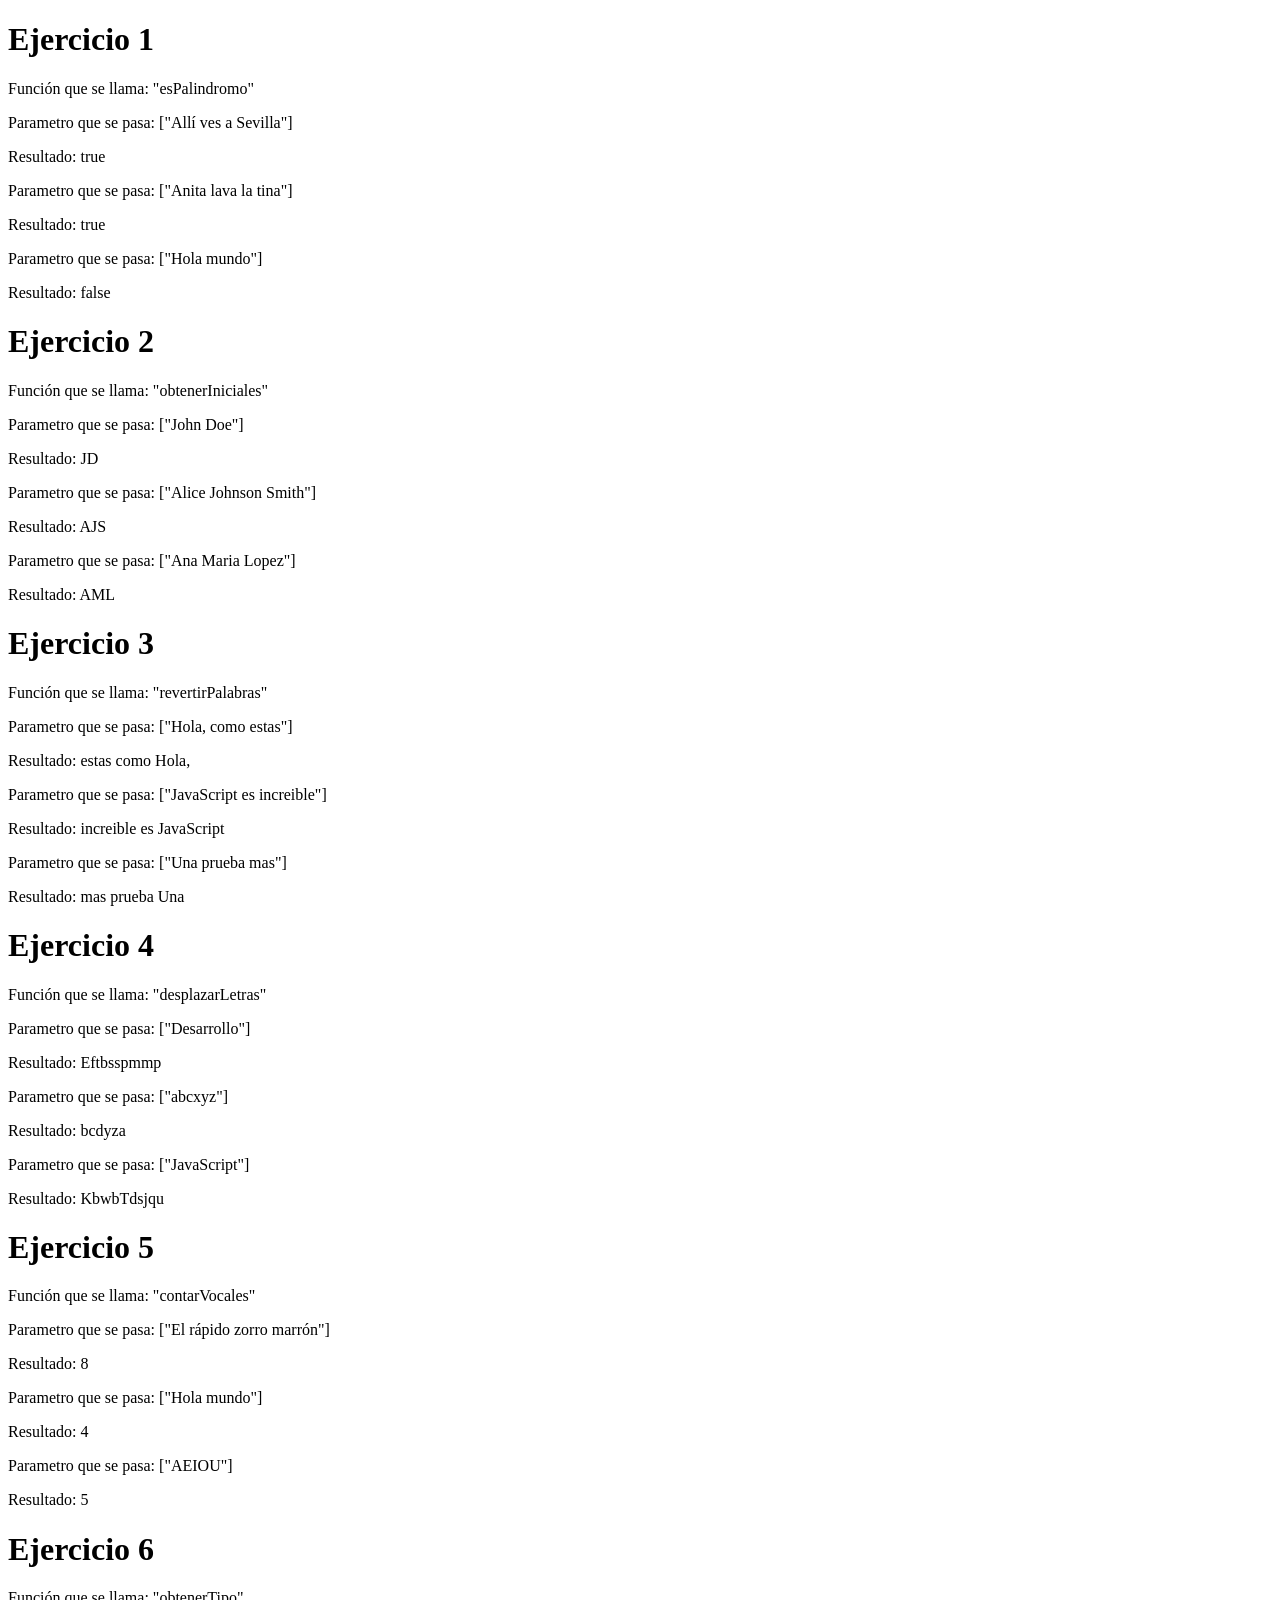
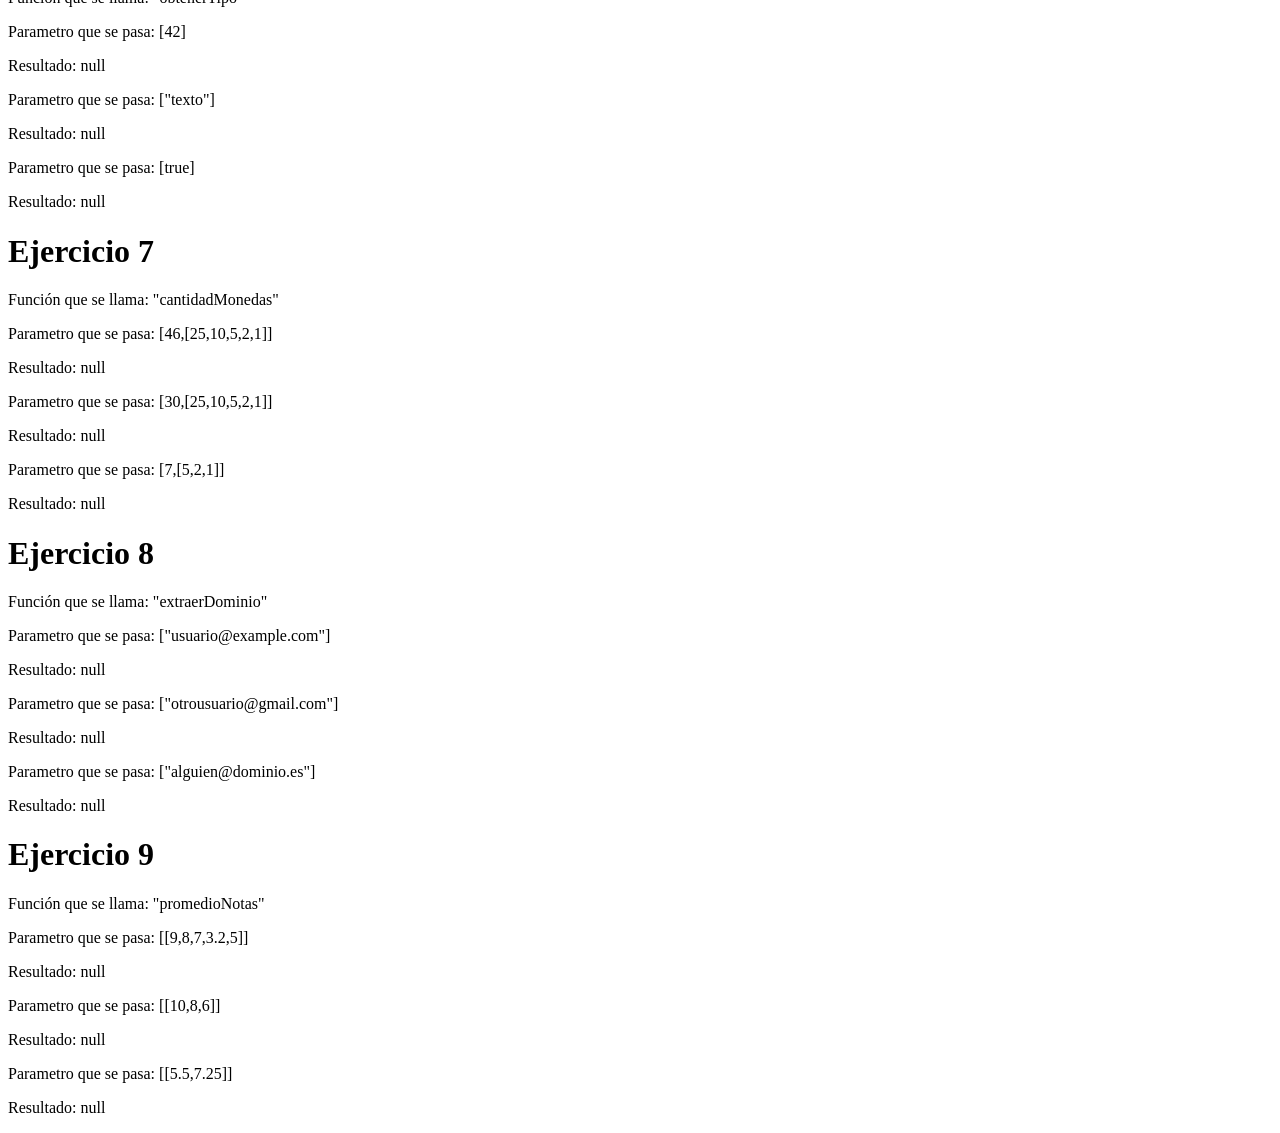
==== DWEC/DMA0203/index.html @ aa6d8b5a "DWEC 0203 mitad sin IA" ====
<!DOCTYPE html>
<html lang="es">

<head>
  <meta charset="UTF-8">
  <meta name="viewport" content="width=device-width, initial-scale=1.0">
  <title>DMA0203</title>
</head>

<body>
  <script type="text/javascript">
    "use strict";
    console.log("=== DMA0203 loaded ===");

    /* 1) Devuelve si la cadena es palindroma ignorando espacios, mayusculas y acentos. */
    function esPalindromo(cadena) {
      let cc = String(cadena).toLowerCase().replaceAll(" ", "");

      // aun faltan los acentos -> normalize parece lo mejor (que reemplazar cada letra con acento...)
      // REF:: https://stackoverflow.com/questions/990904/remove-accents-diacritics-in-a-string-in-javascript
      cc = cc.normalize("NFD").replace(/\p{Diacritic}/gu, "");
      //console.log("cc", cc);

      for (let i = 0; i < cc.length; i++) {
        if (cc[i] != cc[cc.length-1-i])
          return false;
      }
      return true;
    }

    /* 2) Devuelve las iniciales de cada palabra usando split y substr. */
    function obtenerIniciales(nombreCompleto) {
      let names = String(nombreCompleto).split(" ");

      // tiene que haber mejores formas usando array.map, pero un loop como el anterior sobra
      let siglas = "";
      for (let i = 0; i < names.length; i++) {
        let n = names[i];
        siglas += n.substring(0,1).toUpperCase();
      }
      return siglas;
    }

    /* 3) Devuelve las palabras de una oracion en orden inverso. */
    function revertirPalabras(oracion) {
      let palabras = String(oracion).split(" ");

      // parecido al loop del ejercicio anterior, y en este caso creo que no valdria array.map
      // OPT:: bueno puedes hacer un reverse a la lista y join todo con espacios
      let sarbalap = "";
      for (let i = 0; i < palabras.length; i++) {
        let p = palabras[palabras.length-1-i];
        sarbalap += p + " ";
      }
      return sarbalap;
    }

    /* 4) Desplaza cada letra una posicion en el alfabeto; z pasa a ser a. */
    function desplazarLetras(cadena) {
      // ascii del cada char se puede sumar 1 y tener un caso especial para el ultimo que haga loop? como en c++?
      // REF:: https://stackoverflow.com/questions/10879244/how-to-get-the-ascii-value-in-javascript-for-the-characters

      let cadena_shifted = "";
      for (let i = 0; i < cadena.length; i++) {
        let c = cadena[i];

        // loop (naive handle edge cases)
        if (c === "z") cadena_shifted += "a";
        else if (c === "Z") cadena_shifted += "A";

        // shift directamente ignorando caracteres especiales ascii (naive de nuevo)
        else cadena_shifted += String.fromCharCode(c.charCodeAt(0)+1);
      }
      return cadena_shifted;
    }

    /* 5) Cuenta las vocales de una cadena, incluidas las vocales acentuadas. */
    function contarVocales(cadena) {
      // siguiendo ejercicio 1 que elimina acentos
      let cc = String(cadena).toLowerCase().replaceAll(" ", "");
      cc = cc.normalize("NFD").replace(/\p{Diacritic}/gu, "");

      // no he visto que String tenga count o similar asi que loop
      const vocales = "aeiou";
      let counter = 0;
      for (let i = 0; i < cc.length; i++) {
        for (let j = 0; j < vocales.length; j++) {
          if (cc[i] == vocales[j]) counter++;
        }
      }
      return counter;
    }

    /* 6) Devuelve el tipo del argumento: objeto, booleano, funcion, numero, cadena o undefined. */
    function obtenerTipo(valor) {
      return null;
    }

    /* 7) Descompone una cantidad en monedas indicadas por un array de valores. */
    function cantidadMonedas(cantidad, monedas) {
      return null;
    }

    /* 8) Devuelve el dominio de una direccion de correo electronico, sin el @. */
    function extraerDominio(correo) {
      return null;
    }

    /* 9) Devuelve el promedio de las notas recibidas en un array. */
    function promedioNotas(arrayNotas) {
      return null;
    }

    // Agrupar las funciones para poder llamarlas en formato DICT como si fueran parte de una clase
    const funciones = {
      esPalindromo,
      obtenerIniciales,
      revertirPalabras,
      desplazarLetras,
      contarVocales,
      obtenerTipo,
      cantidadMonedas,
      extraerDominio,
      promedioNotas
    };

    // 10) Escribr en el HTML la funcion el EJ, funcion a llamar y cada input con su respuesta
    function run(numeroEjercicio, nombreFuncion, listaInputs) {
      const funcion = funciones[nombreFuncion];

      document.write("<h1>Ejercicio " + numeroEjercicio + "</h1>");
      document.write("<p>Función que se llama: \"" + nombreFuncion + "\"</p>");

      for (const parametros of listaInputs) {
        document.write("<p>Parametro que se pasa: " + JSON.stringify(parametros) + "</p>");
        document.write("<p>Resultado: " + funcion(...parametros) + "</p>");
      }
    }

    // ejemplos principalmente tomados del enunciado
    run(1, "esPalindromo", [
      ["Allí ves a Sevilla"],
      ["Anita lava la tina"],
      ["Hola mundo"]
    ]);

    run(2, "obtenerIniciales", [
      ["John Doe"],
      ["Alice Johnson Smith"],
      ["Ana Maria Lopez"]
    ]);

    run(3, "revertirPalabras", [
      ["Hola, como estas"],
      ["JavaScript es increible"],
      ["Una prueba mas"]
    ]);

    run(4, "desplazarLetras", [
      ["Desarrollo"],
      ["abcxyz"],
      ["JavaScript"]
    ]);

    run(5, "contarVocales", [
      ["El rápido zorro marrón"],
      ["Hola mundo"],
      ["AEIOU"]
    ]);

    run(6, "obtenerTipo", [
      [42],
      ["texto"],
      [true]
    ]);

    run(7, "cantidadMonedas", [
      [46, [25, 10, 5, 2, 1]],
      [30, [25, 10, 5, 2, 1]],
      [7, [5, 2, 1]]
    ]);

    run(8, "extraerDominio", [
      ["usuario@example.com"],
      ["otrousuario@gmail.com"],
      ["alguien@dominio.es"]
    ]);

    run(9, "promedioNotas", [
      [[9, 8, 7, 3.2, 5]],
      [[10, 8, 6]],
      [[5.5, 7.25]]
    ]);

  </script>
</body>

</html>
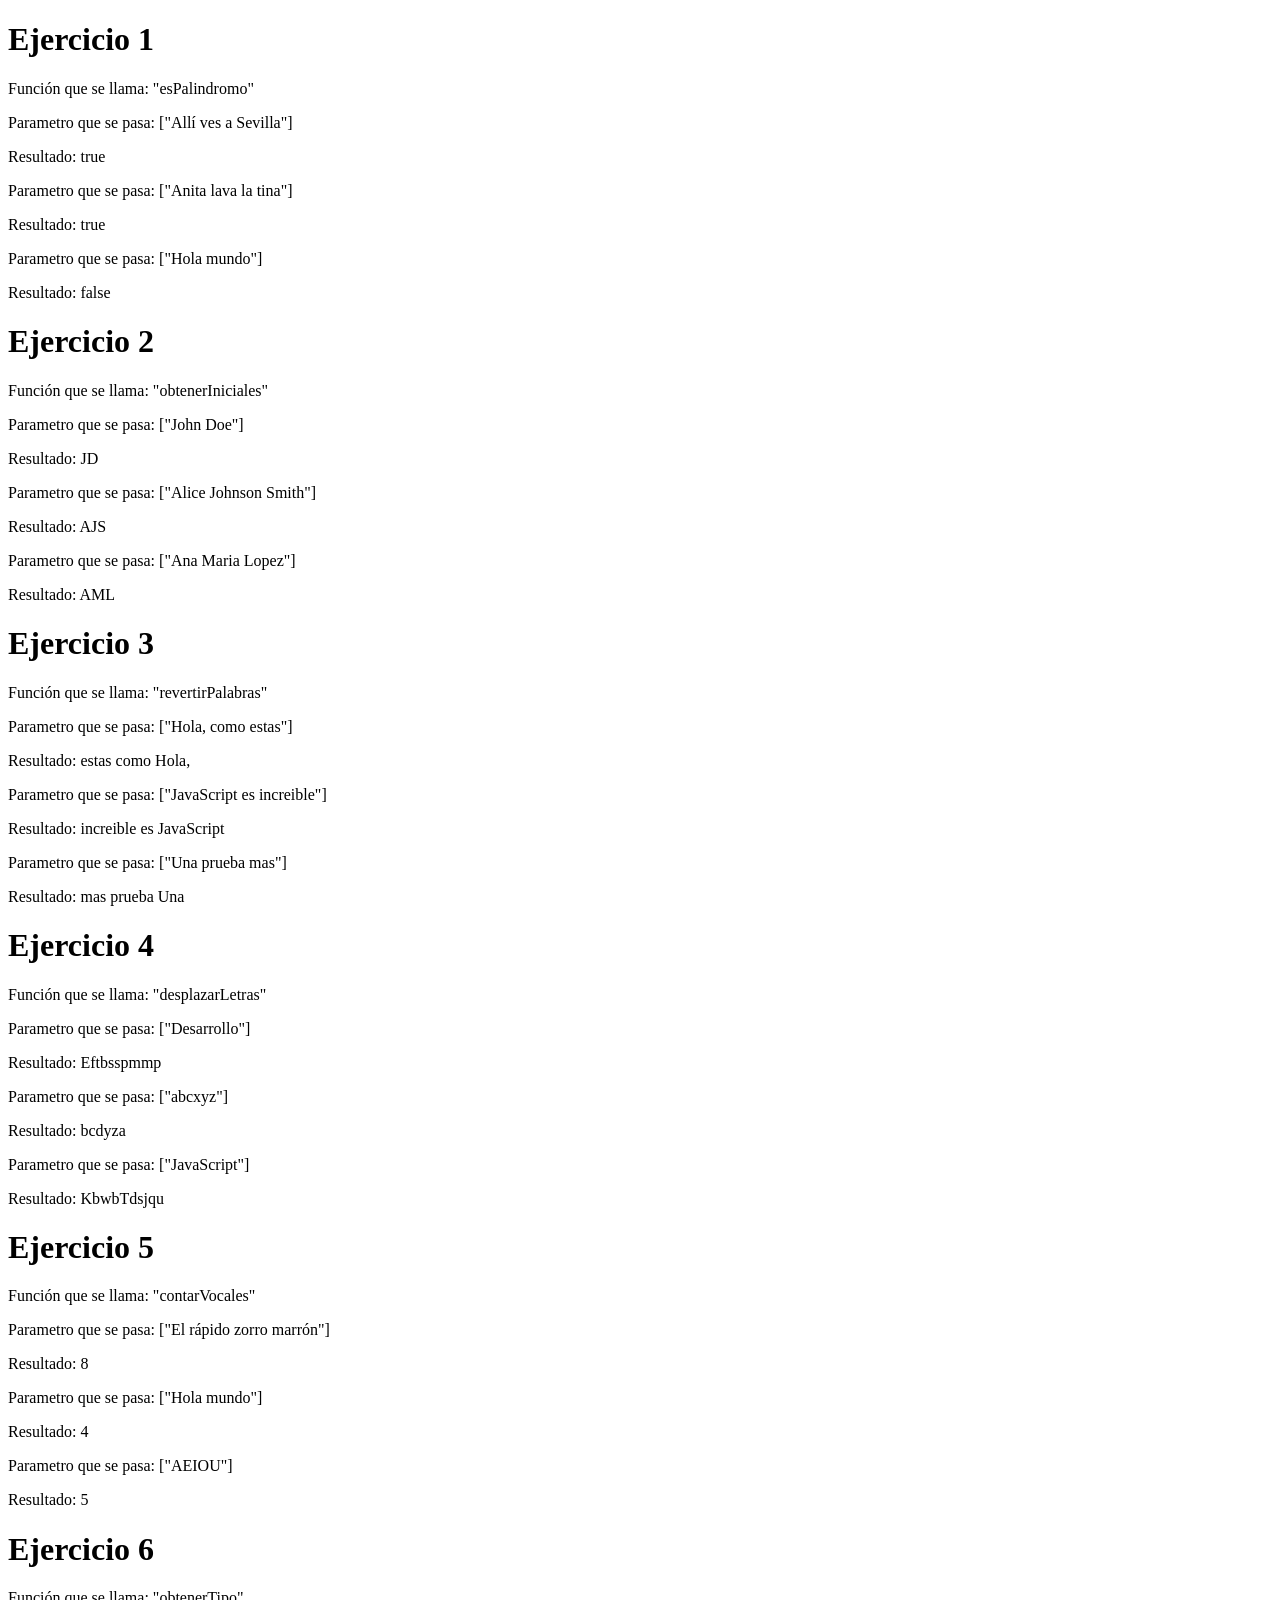
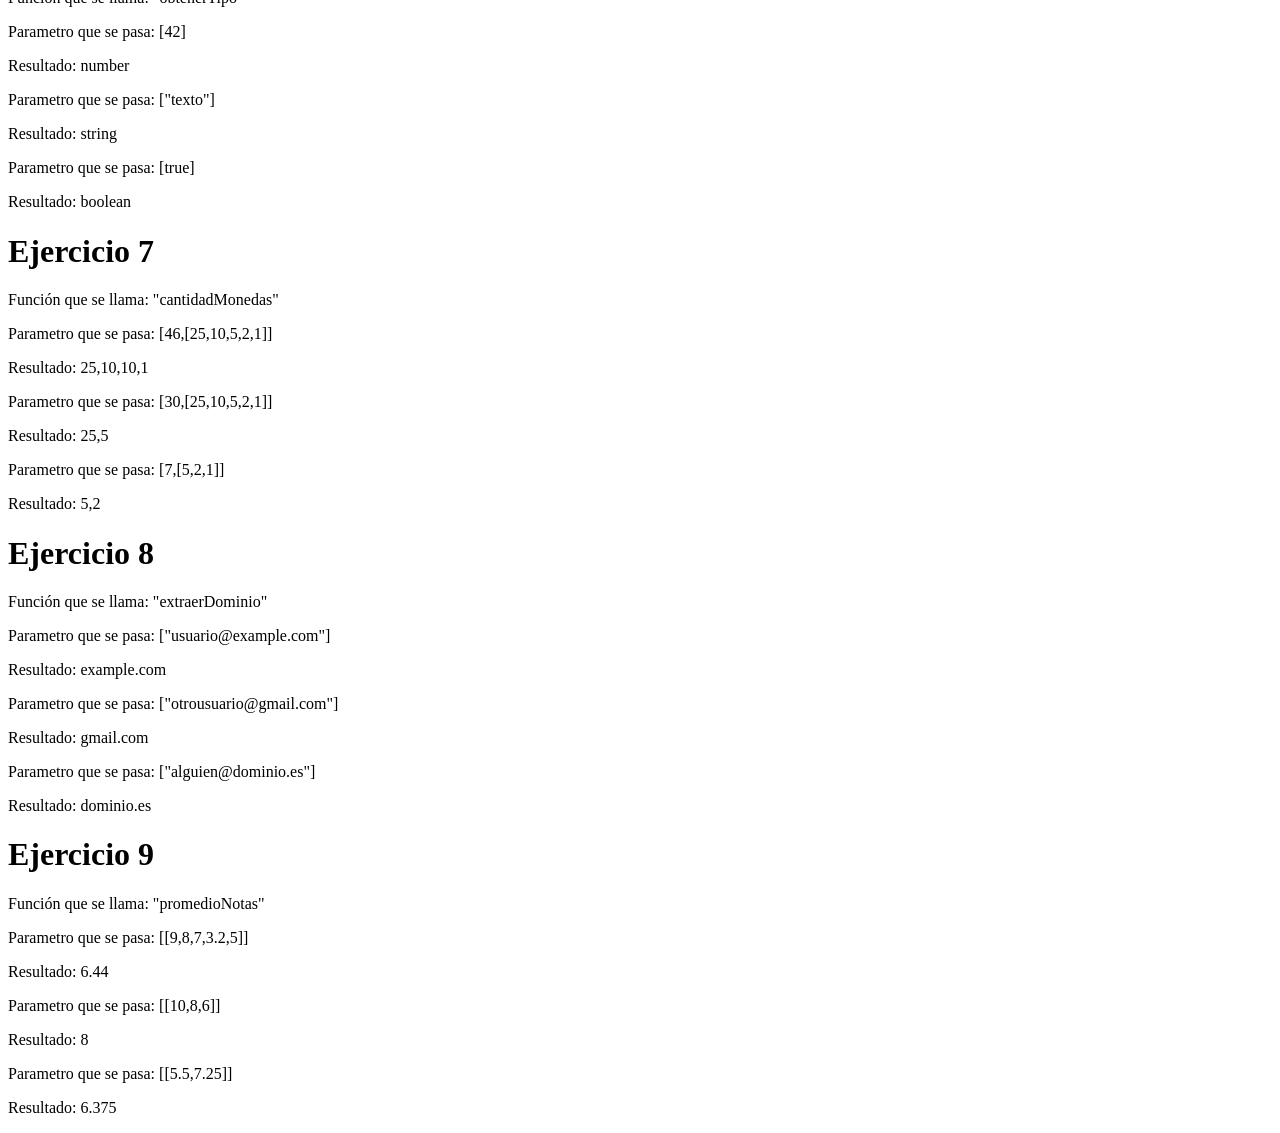
==== commit 2bf1f826: "DWEC 0203 done" ====
--- a/DWEC/DMA0203/index.html
+++ b/DWEC/DMA0203/index.html
@@ -93,22 +93,38 @@
 
     /* 6) Devuelve el tipo del argumento: objeto, booleano, funcion, numero, cadena o undefined. */
     function obtenerTipo(valor) {
-      return null;
+      // REF:: https://developer.mozilla.org/es/docs/Web/JavaScript/Reference/Operators/typeof
+      return typeof valor;
     }
 
     /* 7) Descompone una cantidad en monedas indicadas por un array de valores. */
     function cantidadMonedas(cantidad, monedas) {
-      return null;
+      let cambio = [];
+      for (let i = 0; i < monedas.length; i++) {
+        // parecido al de las vocales pero con un while hasta que la moneda sea valida
+        // puede que el ejercicio mas chungo a nivel algoritmo (sin funciones concretas de string / lista)
+        while (cantidad >= monedas[i]) {
+          cambio.push(monedas[i]);
+          cantidad -= monedas[i];
+        }
+      }
+      return cambio;
     }
 
     /* 8) Devuelve el dominio de una direccion de correo electronico, sin el @. */
     function extraerDominio(correo) {
-      return null;
+      // split por @ ya separa el dominio? no se necesita ni substring
+      return String(correo).split("@")[1];
     }
 
     /* 9) Devuelve el promedio de las notas recibidas en un array. */
     function promedioNotas(arrayNotas) {
-      return null;
+      // basicamente igual que el ejercicio en el que cuento vocales
+      let suma = 0;
+      for (let i = 0; i < arrayNotas.length; i++) {
+        suma += arrayNotas[i];
+      }
+      return suma / arrayNotas.length;
     }
 
     // Agrupar las funciones para poder llamarlas en formato DICT como si fueran parte de una clase
@@ -128,9 +144,11 @@
     function run(numeroEjercicio, nombreFuncion, listaInputs) {
       const funcion = funciones[nombreFuncion];
 
+      // titulo como en la foto
       document.write("<h1>Ejercicio " + numeroEjercicio + "</h1>");
       document.write("<p>Función que se llama: \"" + nombreFuncion + "\"</p>");
 
+      // cada input (quizas hubiese quedado mejor con una lista ul)
       for (const parametros of listaInputs) {
         document.write("<p>Parametro que se pasa: " + JSON.stringify(parametros) + "</p>");
         document.write("<p>Resultado: " + funcion(...parametros) + "</p>");
